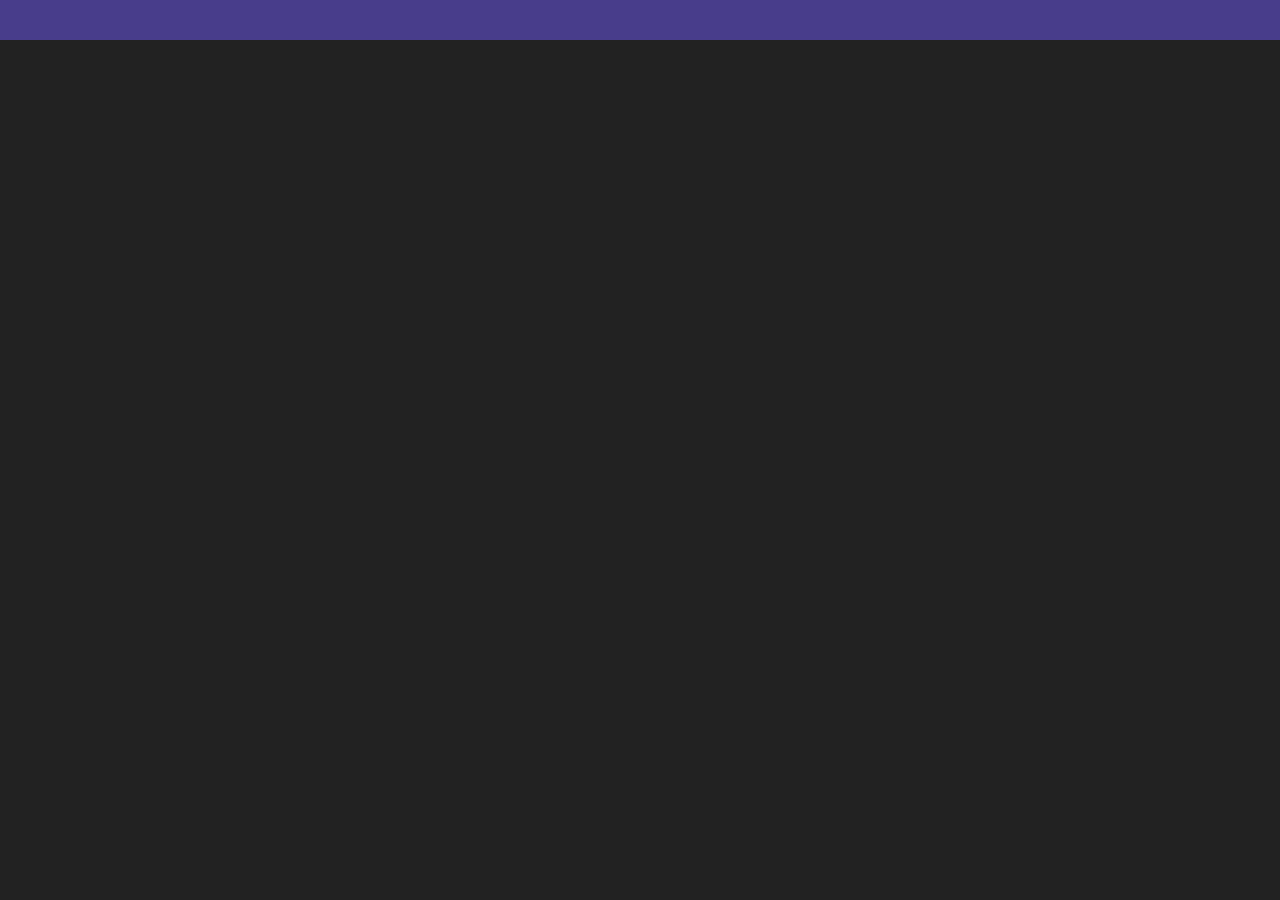
==== index.html @ ad956199 "update" ====
<!DOCTYPE html>
<html lang="en">
<head>
    <meta charset="UTF-8">
    <meta http-equiv="X-UA-Compatible" content="IE=edge">
    <meta name="viewport" content="width=device-width, initial-scale=1.0">
    <link rel=stylesheet type="text/css" href="css/style.css">
    <link rel="preconnect" href="https://fonts.gstatic.com">
    <link rel="preconnect" href="https://fonts.gstatic.com">
    <link href="https://fonts.googleapis.com/css2?family=Roboto:wght@300&display=swap" rel="stylesheet">
    <script src="https://ajax.googleapis.com/ajax/libs/jquery/3.5.1/jquery.min.js"></script>
    <script type="text/javascript" src="js/jquery.js"></script>
    <title>MyPortfolio</title>
</head>
<body>
    <div id=header> </div>
    本網站資料為Regina版權所有 若需引用請註明出處<br>
    Copyright (C)Regina All rights reserved <br>
</body>
</html>
---- css/style.css ----
*,*::after,*::before{
  box-sizing:border-box;
}
body{
  background:#222 url(../photo/mine.JPG) center center;
  background-size:cover;
  /*background-position: center;*/
  min-height: 100vh;
  font-family: Arial, Helvetica, sans-serif;
  font-size: 16px;
  margin: 0;
}
img {
  width: 50px;
  max-width: 100%;
}
#header{
  font-family: 'Roboto', sans-serif;
  padding: 20px 30px;
  background-color:darkslateblue;
  position: fixed;
  left: 0;
  top:0;
  width: 100%;
  z-index: 100;
}
.container{
  width: 100%;
  max-width: 1100px;
  margin: 0 auto;
  padding: 0 15px;
  display: flex;/*main*/
  align-items: center;
  justify-content: space-between;
}
.main_nav ul{
  padding: 0;
  margin: 0;
  list-style: none;
}

.main_nav ul li{
  float: left;
  margin: 0 0 0 30px;
  position: relative;
  font-size: 20px;
  letter-spacing: 1px;
  font-weight: 300px ;
}
.main_nav ul li a{
  color: #fff;
  text-decoration: none;
  line-height: 2;
  display: flex;
  position: relative;
  overflow: hidden;
  text-transform: uppercase;

}
.main_nav a:hover{
  color:sandybrown;
}
.main_nav ul li a::before{
  content: "";
  position: absolute;
  right: 100%;
  top:0;
  width: 0%;
  height: 5px;
  background: #333;
  transition: all ease-in-out 250ms;
}
.main_nav ul li a::after{
  content: "";
  position: absolute;
  left: 100%;
  bottom:0;
  width: 0%;
  height: 5px;
  background: #333;
  transition: all ease-in-out 250ms;
}
.main_nav ul li:hover a::before{
  width: 100%;
  right: 0;
}
.main_nav ul li:hover a::after{
  width: 100%;
  left: 0;
}
.burger{
  display: none;
}
.burger div{
 
  width: 25px;
  height: 5px;
  background-color: floralwhite;
  margin: 5px;
}
/*Resopnsive*/
/*Thsi media query use for ipad portrait view*/
@media only screen and (min-width:768px) and (max-width:991px){
  .main_nav ul li{margin: 0 0 0 15px; font-size: 16px;}
}
@media only screen and (min-width:768px){
  .nav_icon{
    display: none;
  }
}
@media only screen and (max-width:767px) {
  .main_nav{
    position: fixed;
    left: 0;
    top: 95px ;
    padding: 0;
    background-color: #444;
    height: calc(100%-85px);
    width: calc(100%-90px);
    transition: all ease-in-out 250ms;
    transform: translateX(-100%);
  }
  .main_nav.active{
    transform: translateX(0);
  }
  .main_nav::after{
    content: "";
    position: absolute;
    left: 100%;
    top:0;
    height: 100%;
    width: 0;
    background-color: rgba(0,0,0,0.7);
  }
  .main_nav.active::after{
    width: 200px;
  }
  .main_nav ul li{
    float: none;
    margin: 0 ;
    padding: 0;
    border-bottom: 2px solid;
    text-align: center;
  }
   .main_nav ul li a{
     padding:0 100px;
   }
  .nav_icon{
    width: 50px;
    display: block;
  }
 
}
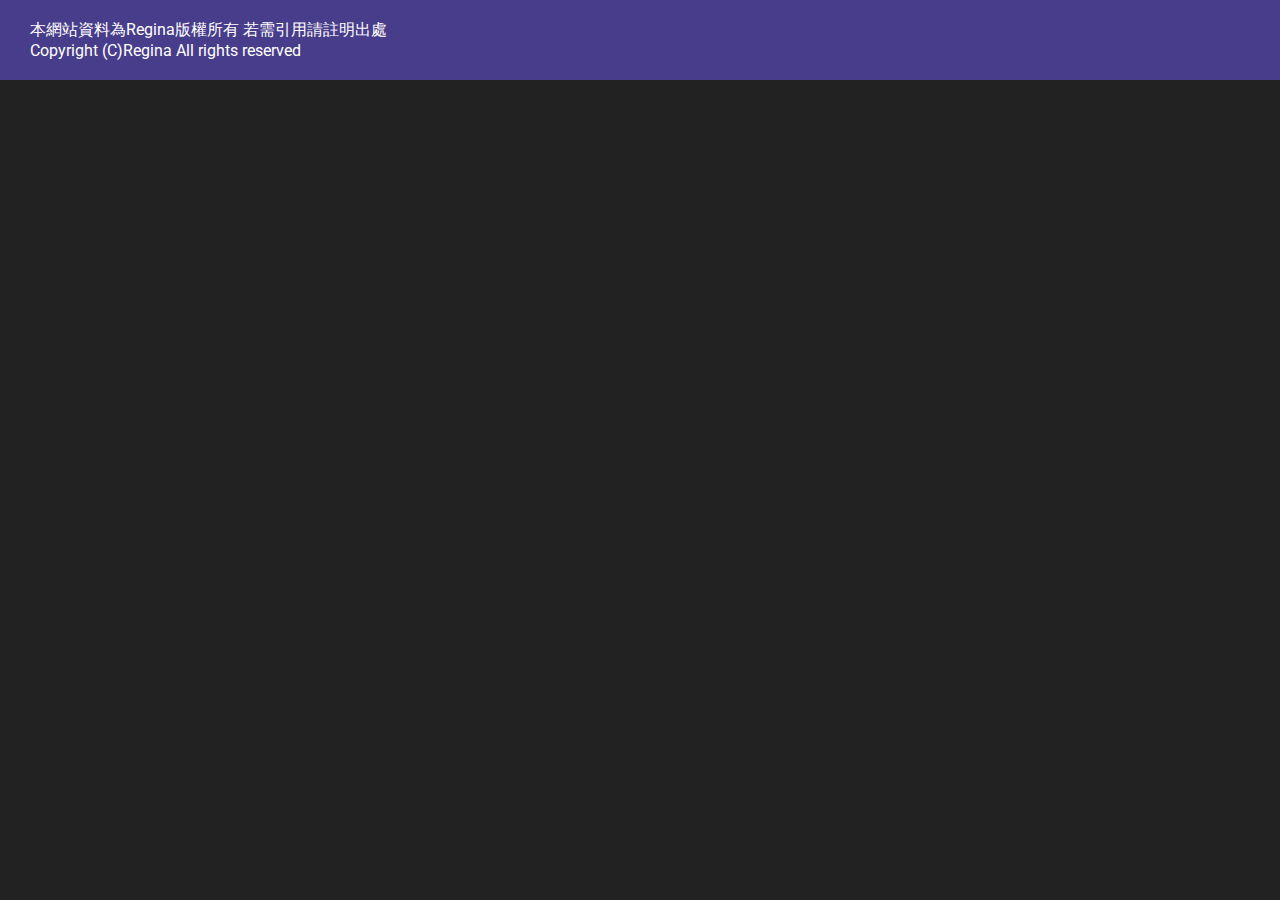
==== commit d3c29198: "footer" ====
--- a/index.html
+++ b/index.html
@@ -14,7 +14,9 @@
 </head>
 <body>
     <div id=header> </div>
-    本網站資料為Regina版權所有 若需引用請註明出處<br>
-    Copyright (C)Regina All rights reserved <br>
+
+    <div id=footer> </div>
 </body>
+
+
 </html>--- a/css/style.css
+++ b/css/style.css
@@ -2,6 +2,7 @@
   box-sizing:border-box;
 }
 body{
+
   background:#222 url(../photo/mine.JPG) center center;
   background-size:cover;
   /*background-position: center;*/
@@ -88,16 +89,18 @@
   width: 100%;
   left: 0;
 }
-.burger{
-  display: none;
+#footer{
+  font-family: 'Roboto', sans-serif;
+  color: #fff;
+  padding: 20px 30px;
+  background-color:darkslateblue;
+  position: fixed;
+  left: 0;
+  top:0;
+  width: 100%;
+  z-index: 100;
 }
-.burger div{
- 
-  width: 25px;
-  height: 5px;
-  background-color: floralwhite;
-  margin: 5px;
-}
+
 /*Resopnsive*/
 /*Thsi media query use for ipad portrait view*/
 @media only screen and (min-width:768px) and (max-width:991px){
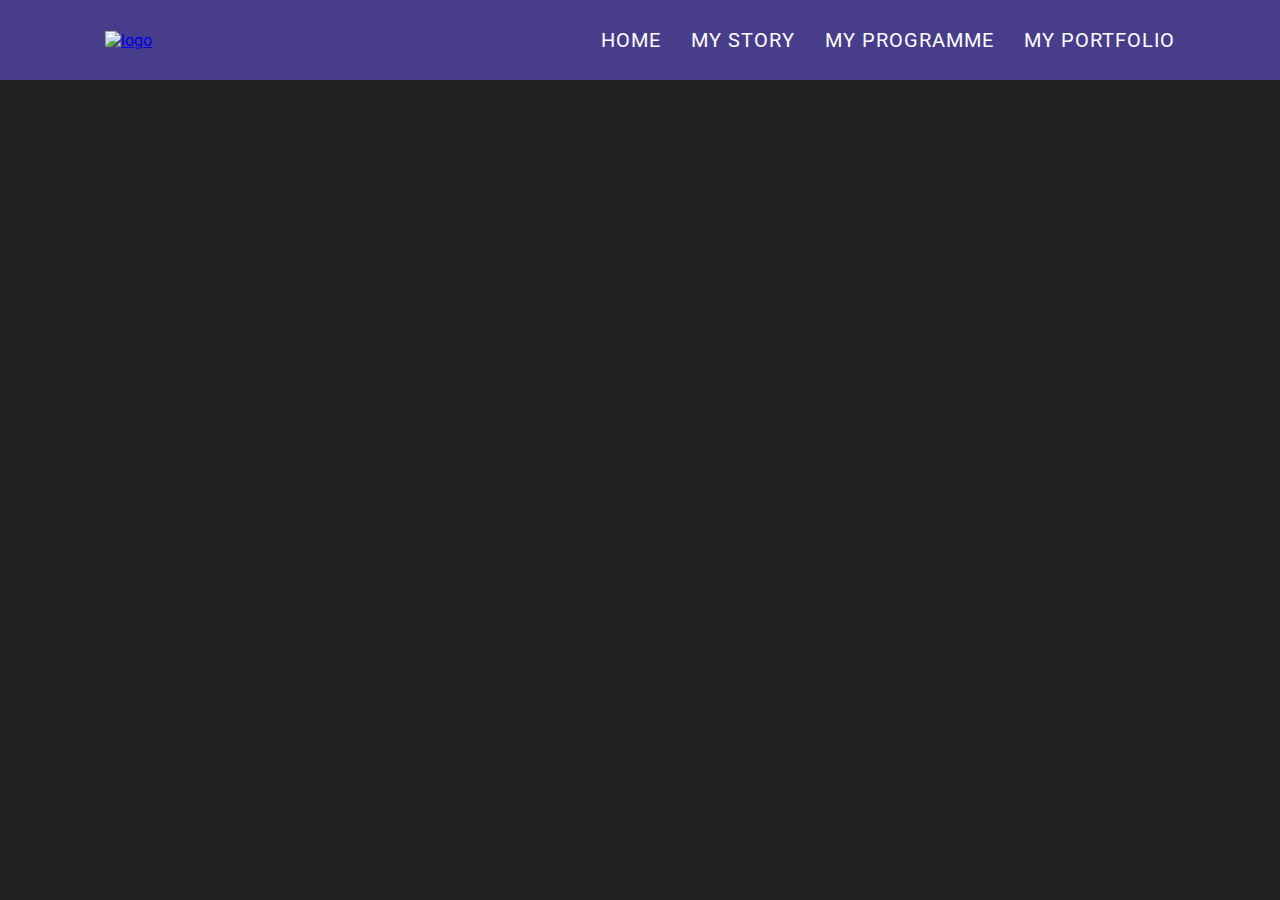
==== commit ab78a8f4: "footer" ====
--- a/index.html
+++ b/index.html
@@ -15,7 +15,10 @@
 <body>
     <div id=header> </div>
 
-    <div id=footer> </div>
+    <div id=footer> 
+        本網站資料為Regina版權所有 若需引用請註明出處<br>
+        Copyright (C)Regina All rights reserved <br>
+    </div>
 </body>
 
 
--- a/css/style.css
+++ b/css/style.css
@@ -90,15 +90,8 @@
   left: 0;
 }
 #footer{
-  font-family: 'Roboto', sans-serif;
+  background-color:darkslateblue;
   color: #fff;
-  padding: 20px 30px;
-  background-color:darkslateblue;
-  position: fixed;
-  left: 0;
-  top:0;
-  width: 100%;
-  z-index: 100;
 }
 
 /*Resopnsive*/
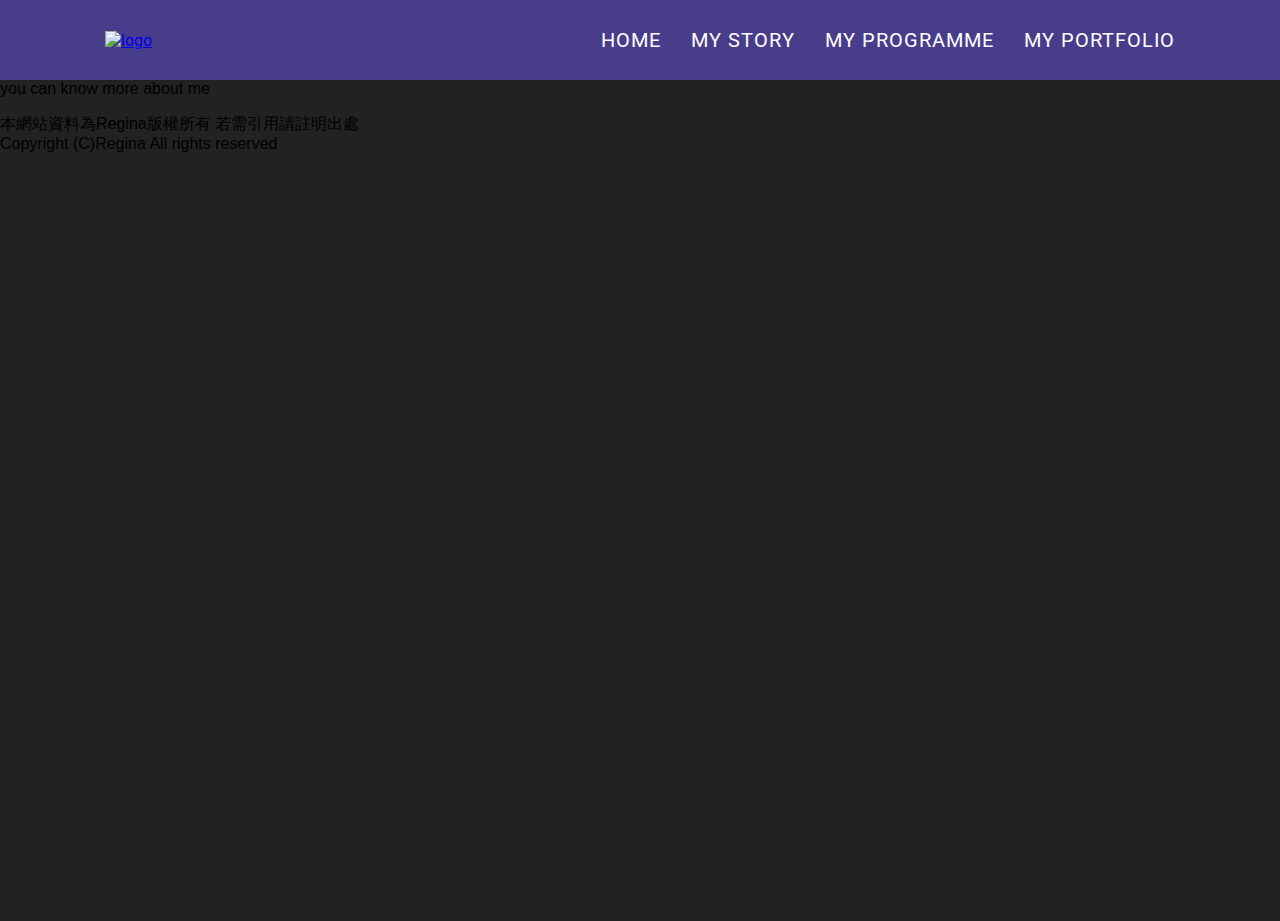
==== commit 784c26ae: "Update index.html" ====
--- a/index.html
+++ b/index.html
@@ -15,11 +15,19 @@
 <body>
     <div id=header> </div>
 
-    <div id=footer> 
-        本網站資料為Regina版權所有 若需引用請註明出處<br>
-        Copyright (C)Regina All rights reserved <br>
+    <div id="home" class="banner" style="background-image: url(../HiRegina.github.io-portfolio-/photo/mine.jpg);">
+        <div class="content">
+            <div class="content-Inside">
+                <h1>Welcome to my website</h1>
+                <p>you can know more about me </p>
+            </div>
+        </div>
+    </div>
+    <div class="foot">
+        <footer class="footer">
+            本網站資料為Regina版權所有 若需引用請註明出處<br>
+            Copyright (C)Regina All rights reserved <br>
+        </footer>
     </div>
 </body>
-
-
-</html>+</html>
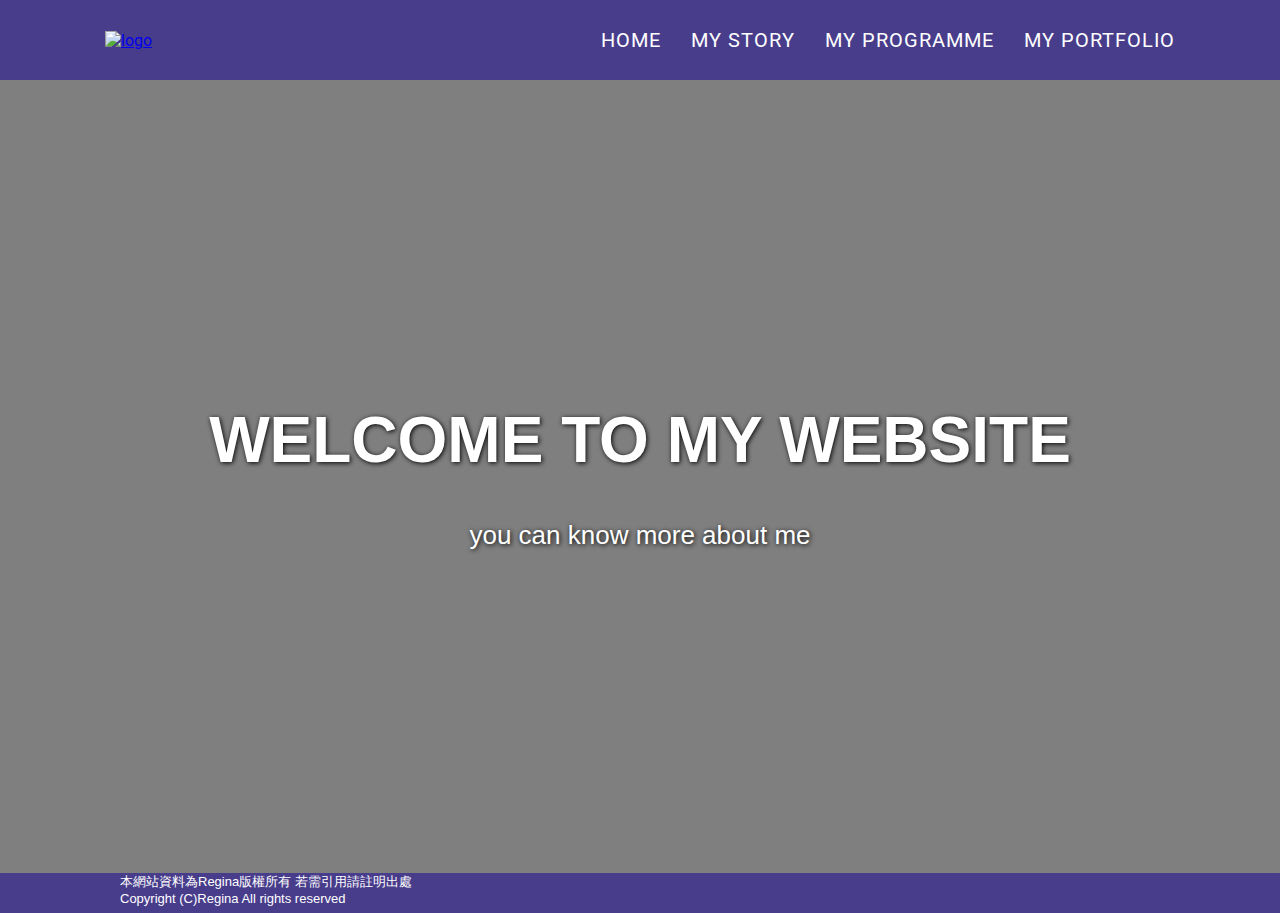
==== commit 0aa4c931: "mystory" ====
--- a/index.html
+++ b/index.html
@@ -7,6 +7,7 @@
     <link rel=stylesheet type="text/css" href="css/style.css">
     <link rel="preconnect" href="https://fonts.gstatic.com">
     <link rel="preconnect" href="https://fonts.gstatic.com">
+    <link rel="icon" href="photo/RCLogo_w.ico" type="/RCLogo_w.ico" / >
     <link href="https://fonts.googleapis.com/css2?family=Roboto:wght@300&display=swap" rel="stylesheet">
     <script src="https://ajax.googleapis.com/ajax/libs/jquery/3.5.1/jquery.min.js"></script>
     <script type="text/javascript" src="js/jquery.js"></script>
@@ -14,8 +15,7 @@
 </head>
 <body>
     <div id=header> </div>
-
-    <div id="home" class="banner" style="background-image: url(../HiRegina.github.io-portfolio-/photo/mine.jpg);">
+    <div id="home" class="banner" style="background-image: url(../HiRegina.github.io-portfolio-/photo/mine.JPG);">
         <div class="content">
             <div class="content-Inside">
                 <h1>Welcome to my website</h1>
--- a/css/style.css
+++ b/css/style.css
@@ -2,11 +2,7 @@
   box-sizing:border-box;
 }
 body{
-
-  background:#222 url(../photo/mine.JPG) center center;
-  background-size:cover;
-  /*background-position: center;*/
-  min-height: 100vh;
+  position: relative;
   font-family: Arial, Helvetica, sans-serif;
   font-size: 16px;
   margin: 0;
@@ -89,10 +85,125 @@
   width: 100%;
   left: 0;
 }
-#footer{
-  background-color:darkslateblue;
+.banner{
+  min-height: 97vh;
+  background-size: cover;
+  background-position: center center;
+  background-attachment: fixed;
+  background-color:rgba(0,0,0,0.5);
+  background-blend-mode: color;
+  color:#fff; 
+  text-align: center;
+  text-shadow: 1px 1px 5px #000;
+  font-size: 26px;
+  padding-top:350px;
+  
+}
+.banner h1{
+  font-size: 5vw;
+  font-weight: 700;
+  text-transform: uppercase;
+}
+/*footer*/
+.content{
+  text-align: center;
+}
+.content-Inside {
+  padding: 10px;
+  padding-bottom: 20px;
+}
+.foot{
+  background-color: darkslateblue;
+}
+.footer{
   color: #fff;
-}
+  font-size: small;
+  height: 40px;
+  width: 100%;
+  max-width: 1100px;
+  margin-top: -40px;
+  margin: 0 auto;
+  padding: 0 30px;
+  display: flex;
+}
+.banner2{
+  min-height: 97vh;
+  background-size: cover;
+  background-position: center center;
+  background-attachment: fixed;
+  background-color:rgba(0,0,0,0.5);
+  background-blend-mode: color;
+  color:#fff; 
+  text-align: center;
+  text-shadow: 1px 1px 5px #000;
+
+  padding-top:350px;
+  
+}
+#mystorytable1{
+  margin: -250px auto; /*center*/
+  max-width: 1100px;
+  border: 1px solid #ccc;
+  padding: 0% 5% 0% 5%;
+  line-height: 40px;
+  text-align: left;
+}
+.d1{
+  max-width:1100px ;
+}
+.icon{
+  width: 30%;
+  height: auto;
+  float: right;
+}
+.icon img {
+  max-height: 300px;
+  width: auto;
+}
+.details1{
+  font-size: 20px ;
+  width: 70%;
+  float: left;
+  text-align: left;
+  font-weight: lighter;
+  line-height: 40px;
+}
+h2{
+  font-size: 22px;
+  font-weight: bold;
+  text-decoration: underline;
+  
+}
+
+.SAD{
+  float: left;
+  width: 30%;
+
+}
+.SA{
+  float: right;
+  width: 70%;
+
+}
+
+
+/*#mystorycss_table {
+  display:table;
+  max-width: 1100px;
+  width: 90%;
+  margin: 0 auto;
+  border: 1px solid #ccc;
+  text-align: center;
+   
+}
+.mystorycss_tr {
+  display: table-row;
+
+}
+.mystorycss_td {
+  display: table-cell;
+  border: 1px solid#ccc;
+}*/
 
 /*Resopnsive*/
 /*Thsi media query use for ipad portrait view*/
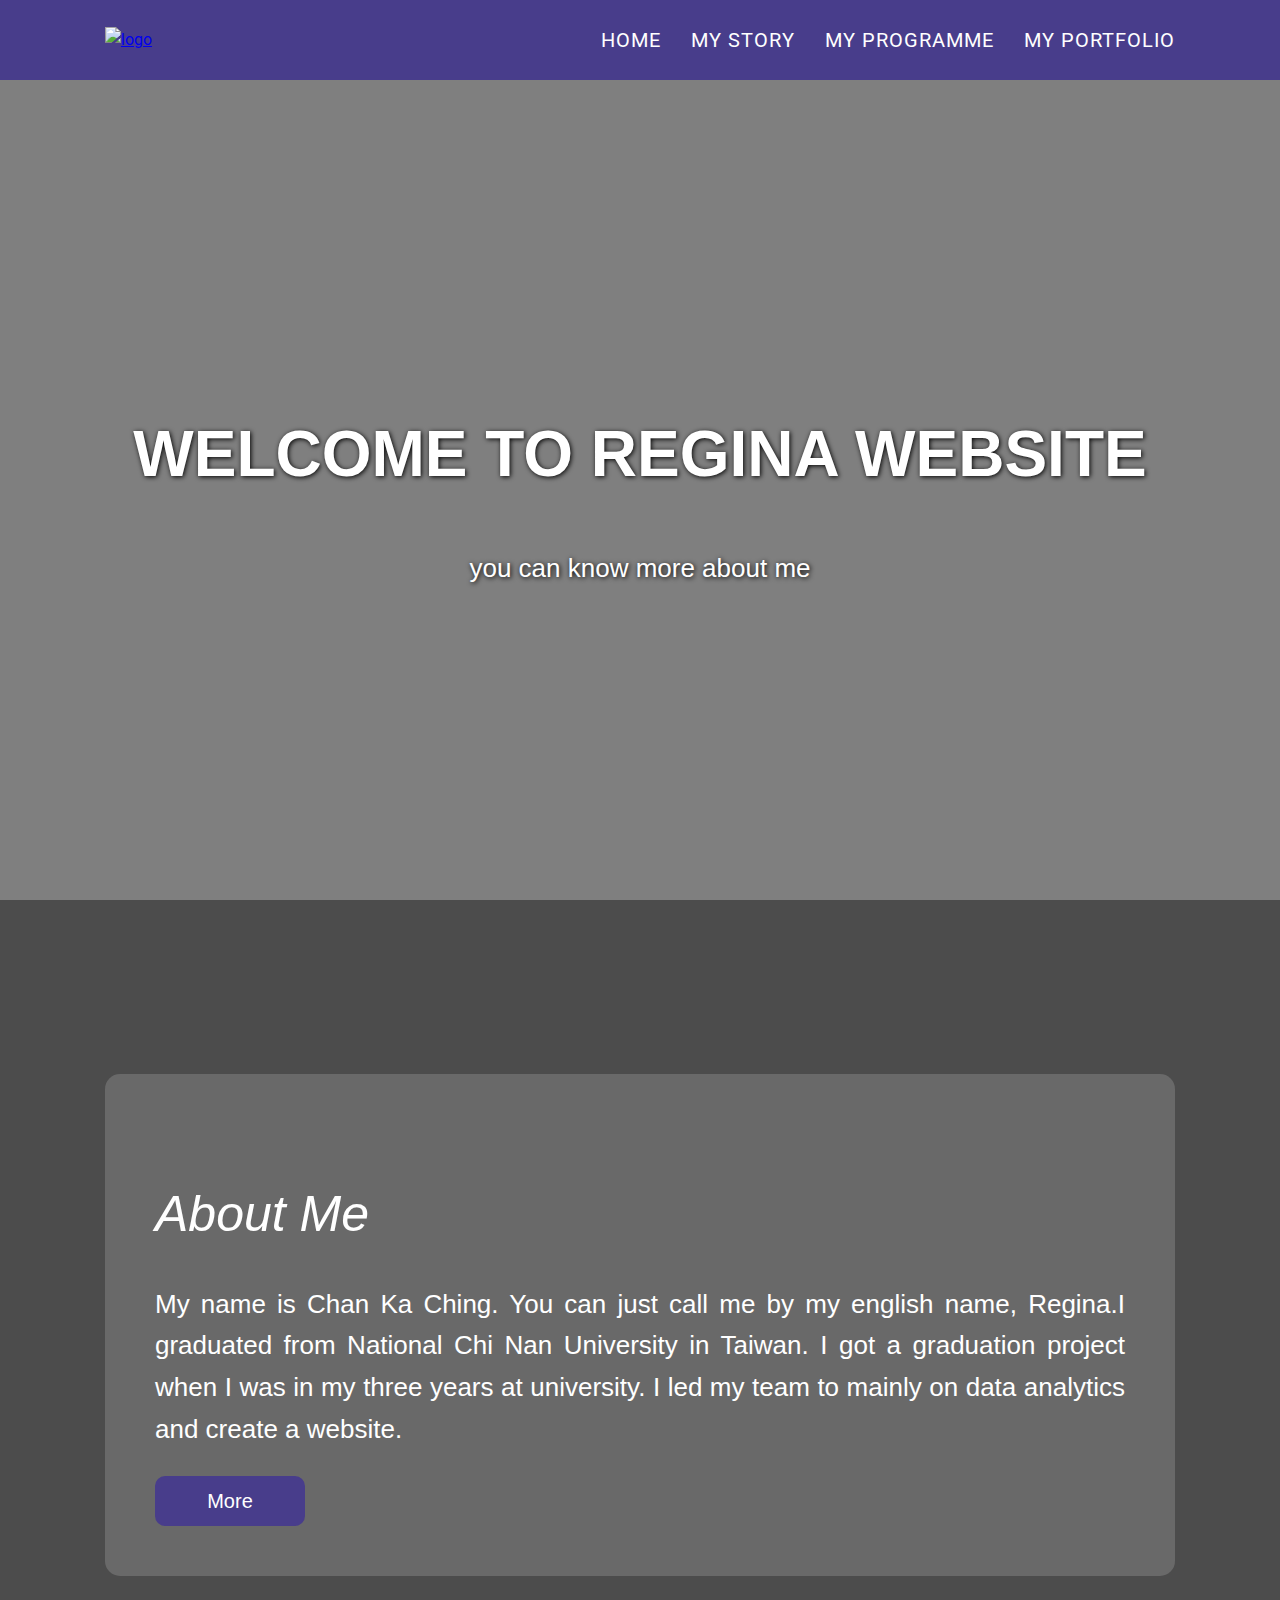
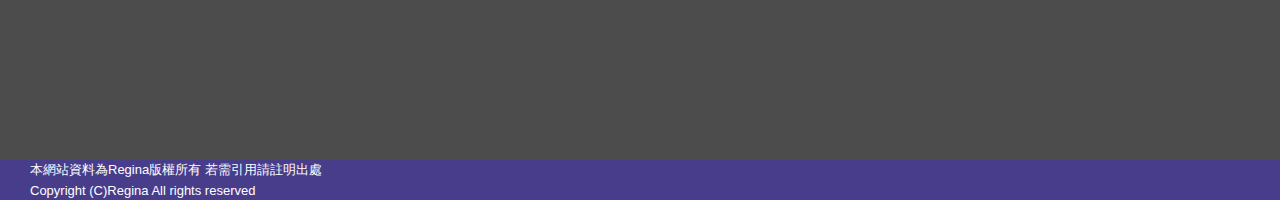
==== commit b45bc043: "change home" ====
--- a/index.html
+++ b/index.html
@@ -18,8 +18,22 @@
     <div id="home" class="banner" style="background-image: url(../HiRegina.github.io-portfolio-/photo/mine.JPG);">
         <div class="content">
             <div class="content-Inside">
-                <h1>Welcome to my website</h1>
+                <h1>Welcome to Regina website</h1>
                 <p>you can know more about me </p>
+            </div>
+        </div>
+    </div>
+    <div class="block-row banner" style="background-image: url(../HiRegina.github.io-portfolio-/photo/bg3.jpg);">
+        <div class="container">
+            <div class="row">
+                <div class=" col-md-7">
+                    <div class="about_box">
+                        <h3>About Me                        </h2>
+                        <p>My name is Chan Ka Ching. You can just call me by my english name, Regina.I graduated from National Chi Nan University in Taiwan. I got a graduation project when I was in my three years at university. I led my team to mainly on data analytics and create a website.
+                        </p>
+                        <input type="button" value="More" name="My story" onclick="location.href='Mystory.html'" style="width:150px;height:50px;">
+                    </div>
+                </div>
             </div>
         </div>
     </div>
--- a/css/style.css
+++ b/css/style.css
@@ -6,6 +6,7 @@
   font-family: Arial, Helvetica, sans-serif;
   font-size: 16px;
   margin: 0;
+  line-height: 1.6;
 }
 img {
   width: 50px;
@@ -86,7 +87,7 @@
   left: 0;
 }
 .banner{
-  min-height: 97vh;
+  min-height: 100vh;
   background-size: cover;
   background-position: center center;
   background-attachment: fixed;
@@ -116,104 +117,142 @@
   background-color: darkslateblue;
 }
 .footer{
+  background-color: darkslateblue;
+  position: absolute;
+  bottom: 0;
+  left: 0;
+  right: 0;
   color: #fff;
   font-size: small;
   height: 40px;
   width: 100%;
-  max-width: 1100px;
   margin-top: -40px;
   margin: 0 auto;
   padding: 0 30px;
   display: flex;
 }
+/*Mystory*/
 .banner2{
-  min-height: 97vh;
+  min-height: 370vh;
   background-size: cover;
   background-position: center center;
   background-attachment: fixed;
-  background-color:rgba(0,0,0,0.5);
+  background-color:rgba(0, 0, 0, 0.788);
   background-blend-mode: color;
   color:#fff; 
   text-align: center;
   text-shadow: 1px 1px 5px #000;
-
   padding-top:350px;
-  
-}
-#mystorytable1{
-  margin: -250px auto; /*center*/
-  max-width: 1100px;
-  border: 1px solid #ccc;
-  padding: 0% 5% 0% 5%;
-  line-height: 40px;
-  text-align: left;
-}
-.d1{
-  max-width:1100px ;
-}
-.icon{
-  width: 30%;
-  height: auto;
-  float: right;
-}
-.icon img {
-  max-height: 300px;
-  width: auto;
-}
-.details1{
-  font-size: 20px ;
-  width: 70%;
-  float: left;
-  text-align: left;
-  font-weight: lighter;
-  line-height: 40px;
-}
+}
+
 h2{
   font-size: 22px;
   font-weight: bold;
   text-decoration: underline;
-  
-}
-
-.SAD{
-  float: left;
-  width: 30%;
-
-}
-.SA{
+  padding: -5px -10px;
+}
+
+h3{
+  font-style: italic;
+  font-size: 16px;
+  font-weight: lighter;
+
+}
+
+.mystorytable{
+  width: 100%;
+  margin: -250px auto; 
+  max-width: 1100px;
+  /*border: 1px solid #ccc;*/
+  
+  line-height: 40px;
+  text-align: left;
+  font-size: 16px;
+  padding-bottom:5%;
+  
+}
+.mystorytable .icon img {
+  max-height: 300px;
+  width: auto;
   float: right;
-  width: 70%;
-
-}
-
-
-/*#mystorycss_table {
-  display:table;
+}
+.mystorytable2{
+  width: 100%;
+  margin: -250px auto; 
   max-width: 1100px;
-  width: 90%;
-  margin: 0 auto;
-  border: 1px solid #ccc;
+  /*border: 1px solid #ccc;*/
+  padding: 0% 5% 0% 5%;
+  line-height: 40px;
+  text-align: left;
+  font-size: 16px;
+  padding-bottom:10%;
+}
+.mystorytable2 .icon img {
+  max-height: 300px;
+  width: auto;
+  display: block;
+  align-items: center;
+}
+.block-row{
+  min-height: 100vh;
+  display: flex;
+  align-items: center;
+  justify-content: center;
+  padding: 30px 10px;
+  background-position: center center;
+  background-repeat: no-repeat;
+  background-color:rgba(0, 0, 0, 0.700);
+  background-blend-mode: color;
+}
+.rbanner p{
   text-align: center;
-   
-}
-.mystorycss_tr {
-  display: table-row;
-
-}
-.mystorycss_td {
-  display: table-cell;
-  border: 1px solid#ccc;
-}*/
+  color: #fff;
+  font-size: 60px;
+}
+h3{
+  margin-bottom: 30px;
+  font-size: 50px;
+}
+.about_box{
+  Background: #696969;
+  border-radius:15px;
+  padding: 50px;
+  margin-bottom: 50px;
+  color: #fff;
+  text-shadow:none;
+  text-align: justify;
+  text-justify:inter-ideograph;
+}
+input{
+  border:0;
+  background-color:darkslateblue;
+  color:#fff;
+  border-radius:10px;
+  cursor:pointer;
+  font-size: 20px;
+}
+input:hover{
+  color:#fff;
+  background-color:rgb(119, 112, 163);
+  
+}
 
 /*Resopnsive*/
 /*Thsi media query use for ipad portrait view*/
 @media only screen and (min-width:768px) and (max-width:991px){
   .main_nav ul li{margin: 0 0 0 15px; font-size: 16px;}
+  .banner2{
+    min-height: 310vh;
+  }
 }
 @media only screen and (min-width:768px){
   .nav_icon{
     display: none;
   }
+  .mystorytable2{
+    display: none;
+  }
+  
 }
 @media only screen and (max-width:767px) {
   .main_nav{
@@ -256,5 +295,11 @@
     width: 50px;
     display: block;
   }
- 
-}
+  .banner2{
+    min-height: 600vh;
+  }
+  .mystorytable{
+    display: none;
+  }
+  
+}
